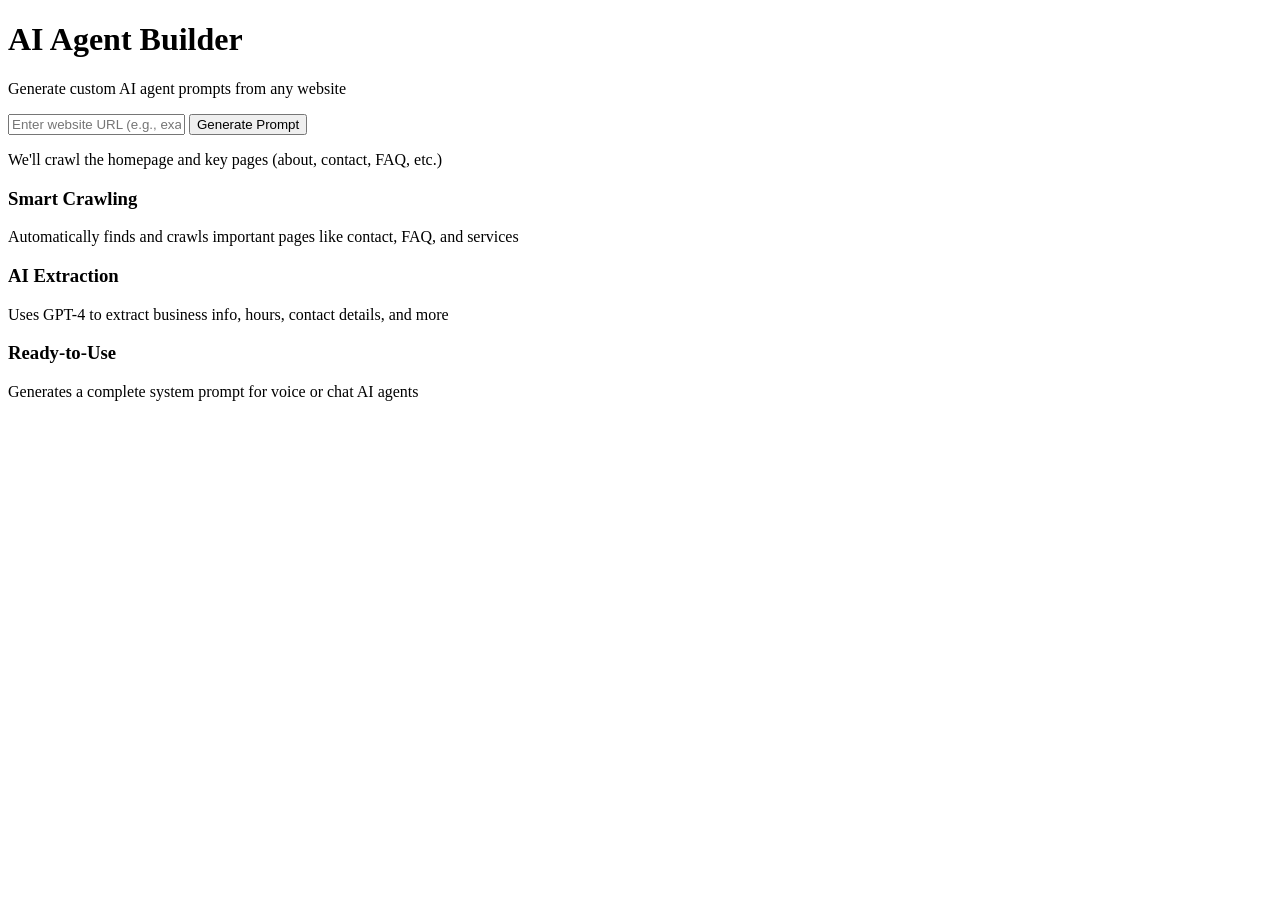
==== templates/index.html @ eac5d699 "Initial commit" ====
<!DOCTYPE html>
<html lang="en">
<head>
    <meta charset="UTF-8">
    <meta name="viewport" content="width=device-width, initial-scale=1.0">
    <title>AI Agent Builder</title>
    <link rel="stylesheet" href="{{ url_for('static', filename='style.css') }}">
</head>
<body>
    <div class="container">
        <header>
            <h1>AI Agent Builder</h1>
            <p class="subtitle">Generate custom AI agent prompts from any website</p>
        </header>

        <main>
            <form action="/generate" method="POST" class="url-form">
                <div class="input-group">
                    <input 
                        type="text" 
                        name="url" 
                        placeholder="Enter website URL (e.g., example.com)" 
                        required
                        class="url-input"
                    >
                    <button type="submit" class="submit-btn">Generate Prompt</button>
                </div>
                <p class="hint">We'll crawl the homepage and key pages (about, contact, FAQ, etc.)</p>
            </form>

            <div class="features">
                <div class="feature">
                    <h3>Smart Crawling</h3>
                    <p>Automatically finds and crawls important pages like contact, FAQ, and services</p>
                </div>
                <div class="feature">
                    <h3>AI Extraction</h3>
                    <p>Uses GPT-4 to extract business info, hours, contact details, and more</p>
                </div>
                <div class="feature">
                    <h3>Ready-to-Use</h3>
                    <p>Generates a complete system prompt for voice or chat AI agents</p>
                </div>
            </div>
        </main>
    </div>
</body>
</html>
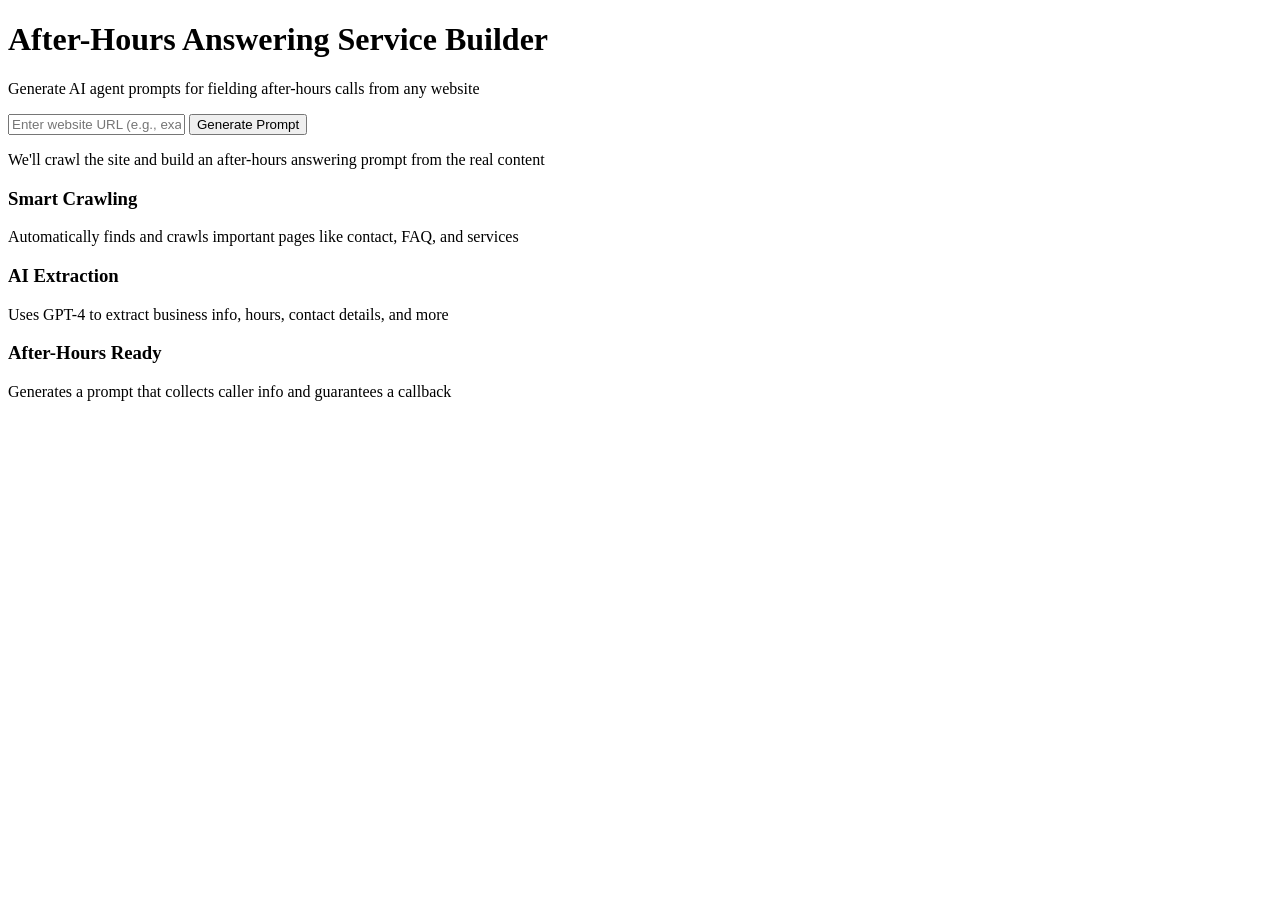
==== commit 74b34c8c: "Rebuild for after-hours answering service focus" ====
--- a/templates/index.html
+++ b/templates/index.html
@@ -9,8 +9,8 @@
 <body>
     <div class="container">
         <header>
-            <h1>AI Agent Builder</h1>
-            <p class="subtitle">Generate custom AI agent prompts from any website</p>
+            <h1>After-Hours Answering Service Builder</h1>
+            <p class="subtitle">Generate AI agent prompts for fielding after-hours calls from any website</p>
         </header>
 
         <main>
@@ -25,7 +25,7 @@
                     >
                     <button type="submit" class="submit-btn">Generate Prompt</button>
                 </div>
-                <p class="hint">We'll crawl the homepage and key pages (about, contact, FAQ, etc.)</p>
+                <p class="hint">We'll crawl the site and build an after-hours answering prompt from the real content</p>
             </form>
 
             <div class="features">
@@ -38,8 +38,8 @@
                     <p>Uses GPT-4 to extract business info, hours, contact details, and more</p>
                 </div>
                 <div class="feature">
-                    <h3>Ready-to-Use</h3>
-                    <p>Generates a complete system prompt for voice or chat AI agents</p>
+                    <h3>After-Hours Ready</h3>
+                    <p>Generates a prompt that collects caller info and guarantees a callback</p>
                 </div>
             </div>
         </main>
